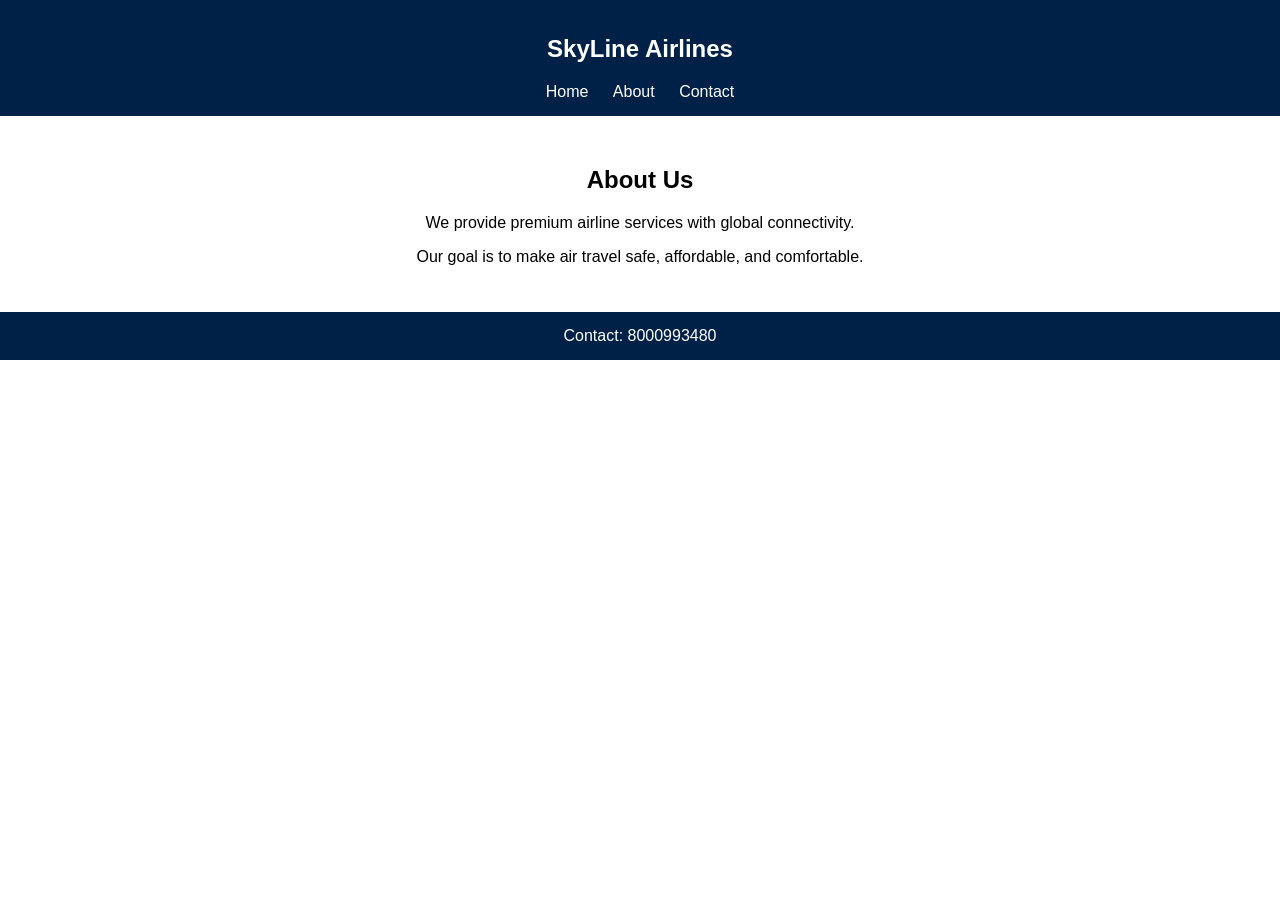
==== about.html @ ef4623a9 "Create about.html" ====
<!DOCTYPE html>
<html lang="en">
<head>
<meta charset="UTF-8">
<title>About - SkyLine Airlines</title>

<style>
body { margin:0; font-family: Arial; }
header, footer {
    background:#002147;
    color:white;
    padding:15px;
    text-align:center;
}
nav a {
    color:white;
    margin:10px;
    text-decoration:none;
}
.content {
    padding: 30px;
    text-align: center;
}
</style>
</head>

<body>

<header>
    <h2>SkyLine Airlines</h2>
    <nav>
        <a href="index.html">Home</a>
        <a href="about.html">About</a>
        <a href="contact.html">Contact</a>
    </nav>
</header>

<div class="content">
    <h2>About Us</h2>
    <p>We provide premium airline services with global connectivity.</p>
    <p>Our goal is to make air travel safe, affordable, and comfortable.</p>
</div>

<footer>
    Contact: 8000993480
</footer>

</body>
</html>
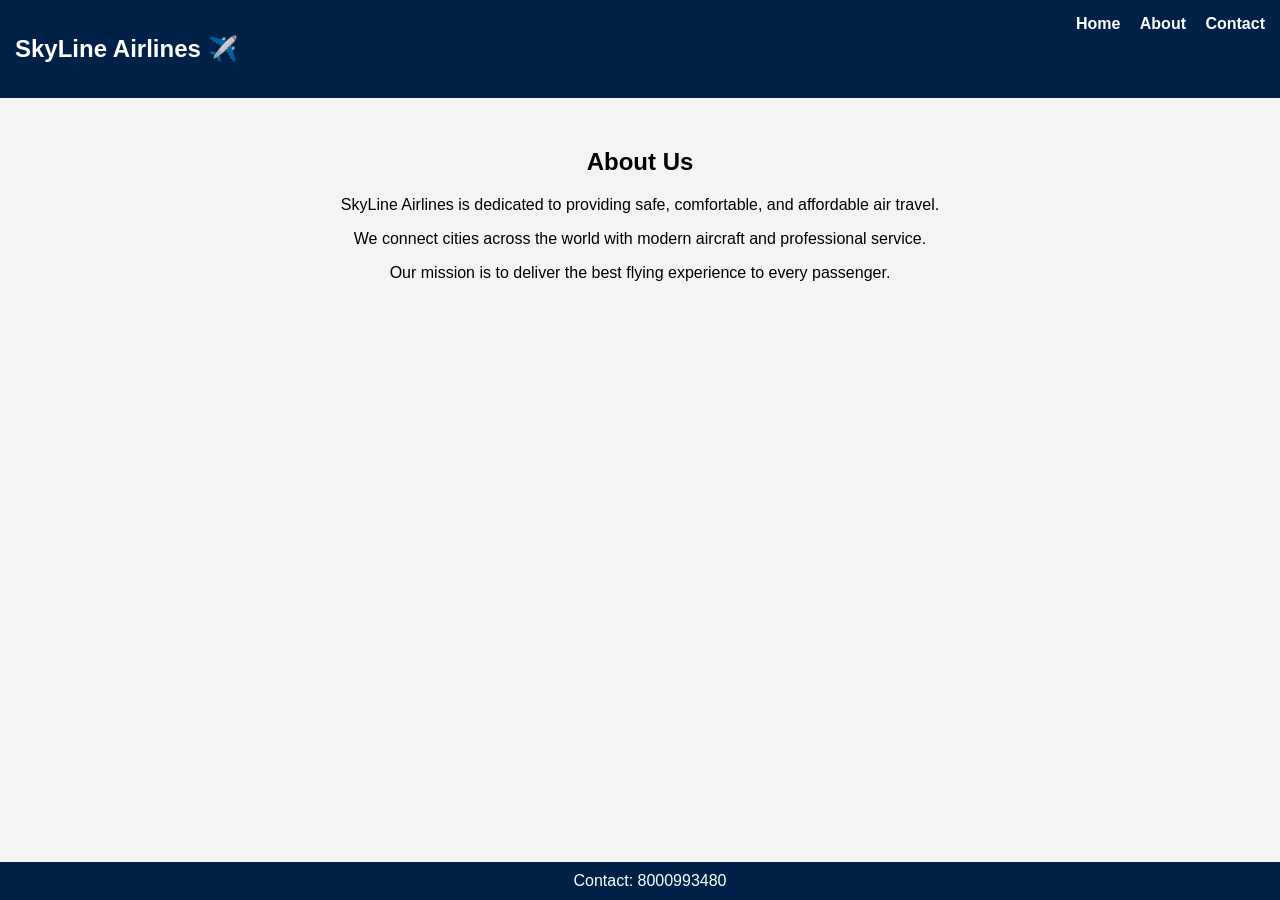
==== commit a0427b65: "Create about.html" ====
--- a/about.html
+++ b/about.html
@@ -5,21 +5,40 @@
 <title>About - SkyLine Airlines</title>
 
 <style>
-body { margin:0; font-family: Arial; }
-header, footer {
-    background:#002147;
-    color:white;
-    padding:15px;
-    text-align:center;
+body {
+    margin: 0;
+    font-family: Arial;
+    background: #f4f4f4;
 }
+
+header {
+    background: #002147;
+    color: white;
+    padding: 15px;
+    display: flex;
+    justify-content: space-between;
+}
+
 nav a {
-    color:white;
-    margin:10px;
-    text-decoration:none;
+    color: white;
+    margin-left: 15px;
+    text-decoration: none;
+    font-weight: bold;
 }
-.content {
+
+.container {
     padding: 30px;
     text-align: center;
+}
+
+footer {
+    background: #002147;
+    color: white;
+    text-align: center;
+    padding: 10px;
+    position: fixed;
+    bottom: 0;
+    width: 100%;
 }
 </style>
 </head>
@@ -27,7 +46,7 @@
 <body>
 
 <header>
-    <h2>SkyLine Airlines</h2>
+    <h2>SkyLine Airlines ✈️</h2>
     <nav>
         <a href="index.html">Home</a>
         <a href="about.html">About</a>
@@ -35,10 +54,11 @@
     </nav>
 </header>
 
-<div class="content">
+<div class="container">
     <h2>About Us</h2>
-    <p>We provide premium airline services with global connectivity.</p>
-    <p>Our goal is to make air travel safe, affordable, and comfortable.</p>
+    <p>SkyLine Airlines is dedicated to providing safe, comfortable, and affordable air travel.</p>
+    <p>We connect cities across the world with modern aircraft and professional service.</p>
+    <p>Our mission is to deliver the best flying experience to every passenger.</p>
 </div>
 
 <footer>
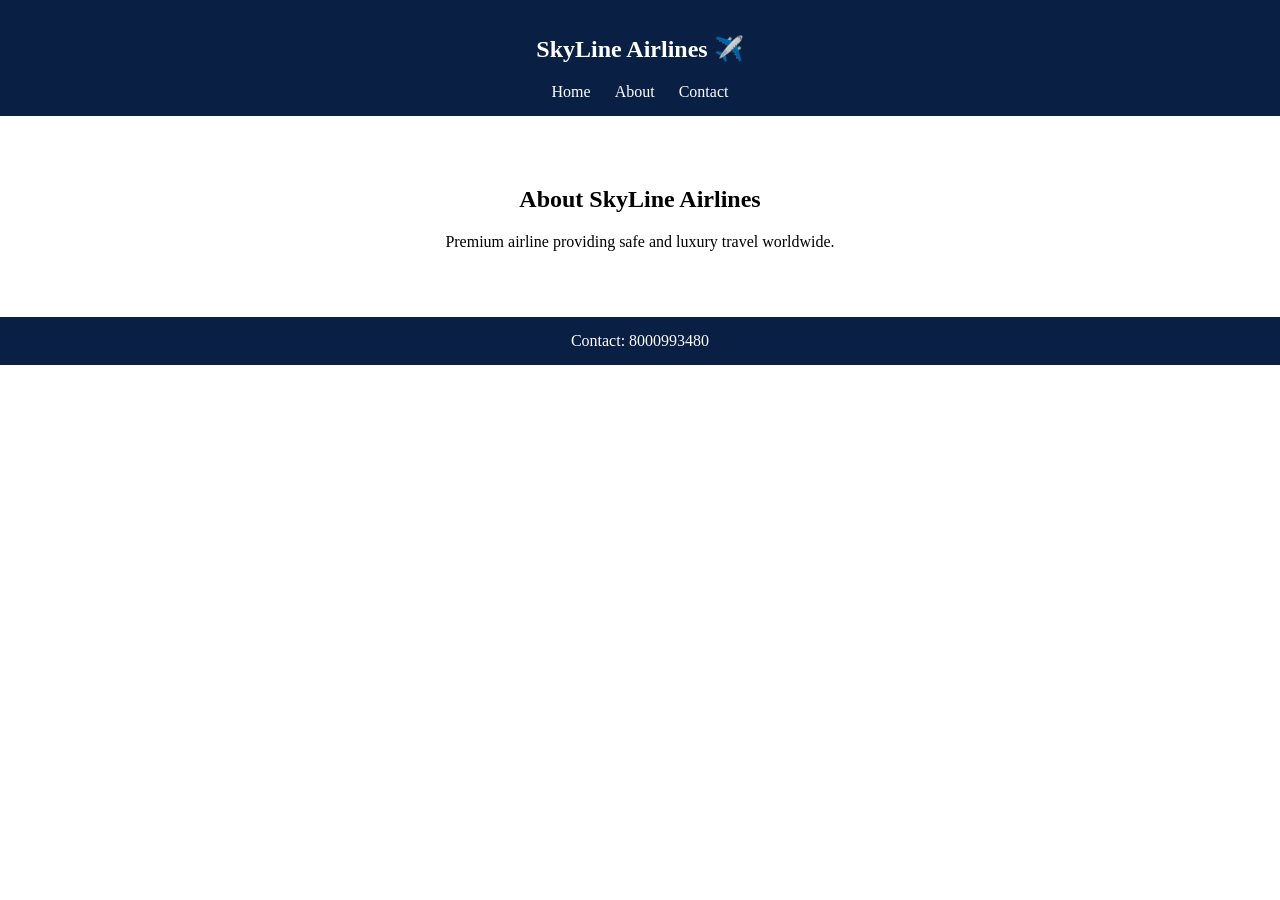
==== commit 269d1e37: "Create about.html" ====
--- a/about.html
+++ b/about.html
@@ -1,69 +1,32 @@
 <!DOCTYPE html>
-<html lang="en">
+<html>
 <head>
-<meta charset="UTF-8">
-<title>About - SkyLine Airlines</title>
-
+<title>About</title>
 <style>
-body {
-    margin: 0;
-    font-family: Arial;
-    background: #f4f4f4;
-}
-
-header {
-    background: #002147;
-    color: white;
-    padding: 15px;
-    display: flex;
-    justify-content: space-between;
-}
-
-nav a {
-    color: white;
-    margin-left: 15px;
-    text-decoration: none;
-    font-weight: bold;
-}
-
-.container {
-    padding: 30px;
-    text-align: center;
-}
-
-footer {
-    background: #002147;
-    color: white;
-    text-align: center;
-    padding: 10px;
-    position: fixed;
-    bottom: 0;
-    width: 100%;
-}
+body{margin:0;font-family:Segoe UI;}
+header,footer{background:#0a1f44;color:white;padding:15px;text-align:center;}
+nav a{color:white;margin:10px;text-decoration:none;}
+.container{padding:50px;text-align:center;}
 </style>
 </head>
 
 <body>
 
 <header>
-    <h2>SkyLine Airlines ✈️</h2>
-    <nav>
-        <a href="index.html">Home</a>
-        <a href="about.html">About</a>
-        <a href="contact.html">Contact</a>
-    </nav>
+<h2>SkyLine Airlines ✈️</h2>
+<nav>
+<a href="index.html">Home</a>
+<a href="about.html">About</a>
+<a href="contact.html">Contact</a>
+</nav>
 </header>
 
 <div class="container">
-    <h2>About Us</h2>
-    <p>SkyLine Airlines is dedicated to providing safe, comfortable, and affordable air travel.</p>
-    <p>We connect cities across the world with modern aircraft and professional service.</p>
-    <p>Our mission is to deliver the best flying experience to every passenger.</p>
+<h2>About SkyLine Airlines</h2>
+<p>Premium airline providing safe and luxury travel worldwide.</p>
 </div>
 
-<footer>
-    Contact: 8000993480
-</footer>
+<footer>Contact: 8000993480</footer>
 
 </body>
 </html>
